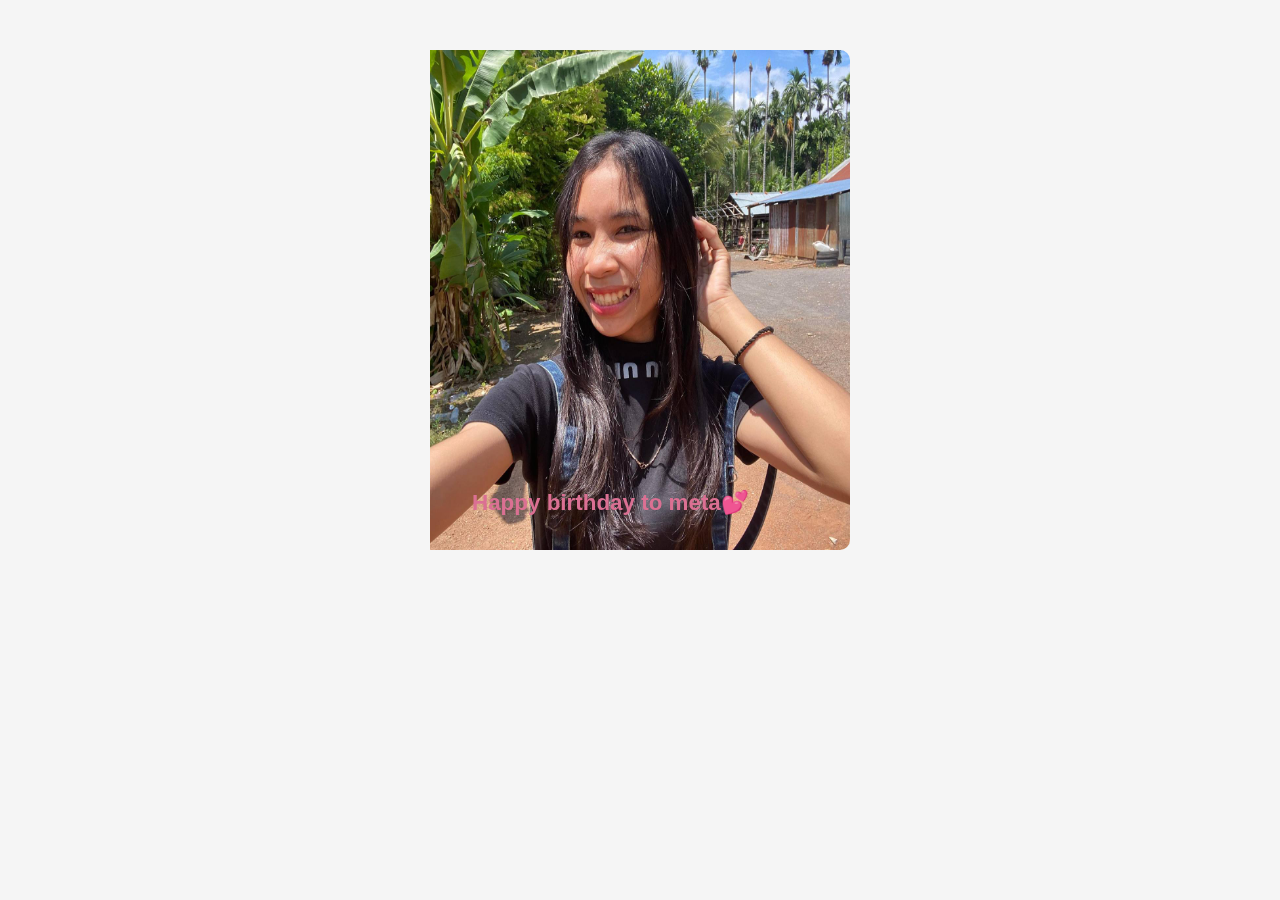
==== birthday.html @ b0f8436a "birthday" ====
<!DOCTYPE html>
<html lang="en">
  <head>
    <meta charset="UTF-8" />
    <meta name="viewport" content="width=device-width, initial-scale=1.0" />
    <title>Birthday</title>
    <link rel="stylesheet" href="style.css" />
  </head>
  <body>
    <div class="container">
      <div class="birth">
        <div class="image">
          <!-- <img src="/icon/img.icons8.png " class="ballon" alt="ballon" /> -->
          <!-- <img src="/icon/hatt.png" class="hat" alt="hat" /> -->
          <img src="/icon/img1.jpg" class="meta" alt="meta" />
          <h2 class="happy" style="color: palevioletred">
            Happy birthday to meta💕
          </h2>
        </div>
        <div class="heading">
          <h3 class="back" style="color: palevioletred">HAPPY BIRTHDAY</h3>
          <p>Dear me! 03/02/2005</p>
          <p>
            Happy birthday to me 💕! These nineteen years have been a remarkable
            journey of watching you grow in to the ingredible person you are
            today. <br />
            <br />Your present bring so much happiness into your life.
            <br />
            I hope happiness and successful 🐰🎂🍰 <br />I will try my
            best.🥰<br /><br />
            I really thank you so much all that come in to my life. &ensp;
            &ensp; &ensp; &ensp; &ensp; &ensp; &ensp; &ensp; &ensp; &ensp;
            &ensp; &ensp; &ensp; (❁´◡`❁)ℳ
          </p>
        </div>
      </div>
    </div>
  </body>
</html>
---- style.css ----
body {
  background-color: whitesmoke;
  display: flex;
  justify-content: center;
  align-items: center;
  margin-top: 50px;
}
.birth {
  border-radius: 1rem;
  position: relative;
  width: 420px;
  height: 500px;
  transform-style: preserve-3d;
  cursor: pointer;
  transform: perspective(2000px);
  transition: 1s;
}
.image {
  position: relative;
  background-color: wheat;
  width: 420px;
  height: 500px;
  border-radius: 0 10px 10px 0;
  overflow: hidden;
  transform-origin: left;
  box-shadow: inset 100px 20px 100px darkolivegreen 30px 0 50px darkolivegreen;
  transition: 4s;
}

.meta {
  width: 420px;
  height: 500px;
}
.happy {
  text-align: center;
  left: 10%;
  top: 84%;
  font-size: 1.4rem;
  font-family: "Tahoma", sans-serif;
  color: #dda0dd80;
  position: absolute;
  transition: 1s;
  /* z-index: 6; */
}
.heading {
  position: absolute;
  background-color: wheat;
  width: 420px;
  height: 500px;
  z-index: -1;
  left: 0;
  border-radius: 0 15px 15px 0;
  top: 0;
  box-shadow: inset 100px 20px 100px darkolivegreen;
}
p {
  line-height: 30px;
  margin: 15px 10px 10px 30px;
  color: #000000ce;
}
.back {
  font-family: "Tahoma", sans-serif;
  color: #dda0dd80;
  text-align: center;
  margin: 30px;
}
.birth:hover {
  transform: perspective(2500px) rotate(5deg);
  box-shadow: inset 100px 20px 100px #d87093e3, 30px 0 50px rgba(216, 112, 147, 0.548)
}
.birth:hover .image {
  transform: rotateY(-145deg);  
}
.birth:hover .happy {
  visibility: hidden;
}
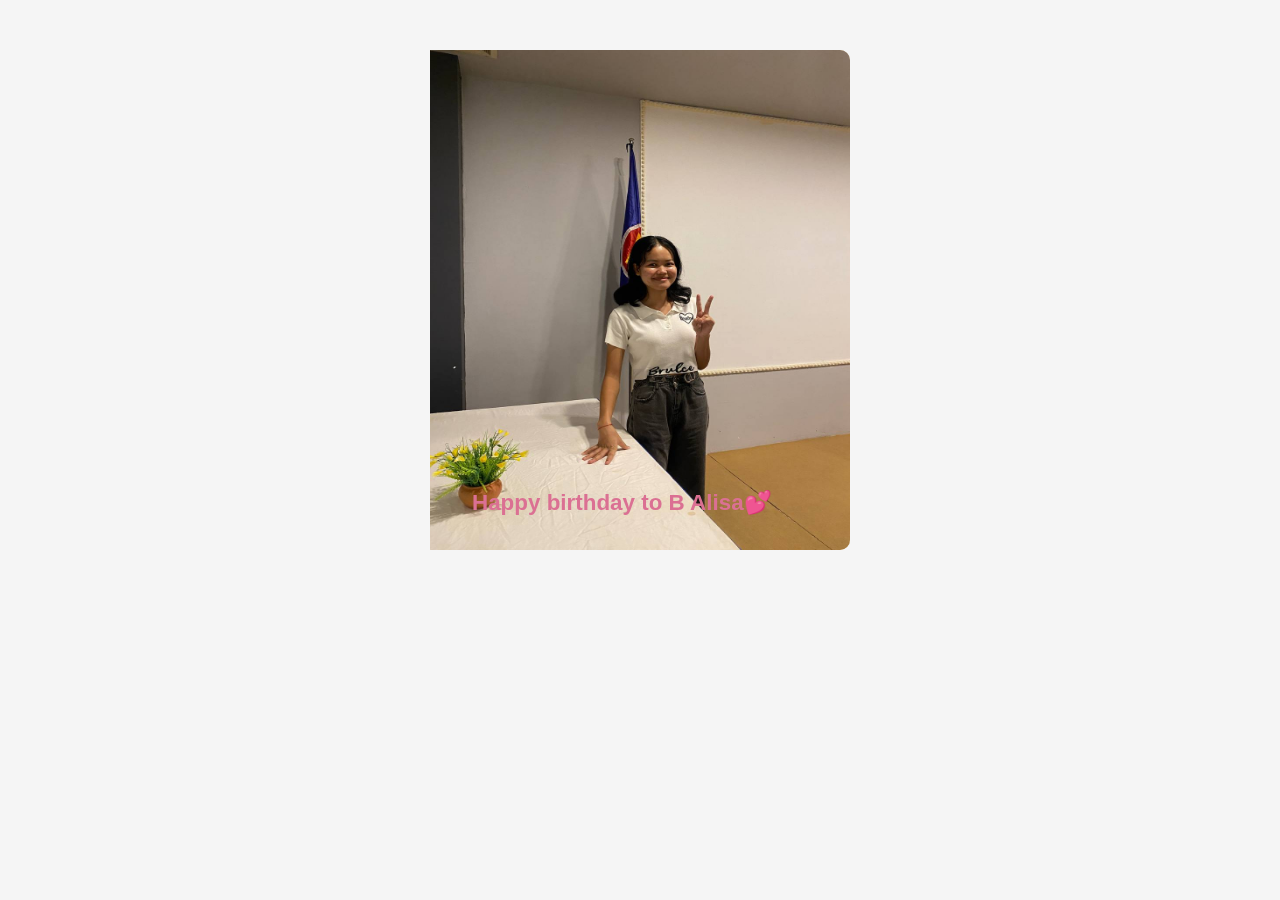
==== commit 4e619745: "first commit" ====
--- a/birthday.html
+++ b/birthday.html
@@ -12,25 +12,26 @@
         <div class="image">
           <!-- <img src="/icon/img.icons8.png " class="ballon" alt="ballon" /> -->
           <!-- <img src="/icon/hatt.png" class="hat" alt="hat" /> -->
-          <img src="/icon/img1.jpg" class="meta" alt="meta" />
+          <img src="/icon/image.png" class="meta" alt="meta" />
           <h2 class="happy" style="color: palevioletred">
-            Happy birthday to meta💕
+            Happy birthday to B Alisa💕
           </h2>
         </div>
         <div class="heading">
           <h3 class="back" style="color: palevioletred">HAPPY BIRTHDAY</h3>
-          <p>Dear me! 03/02/2005</p>
+          <p>12 September Have a beautiful day 💕</p>
           <p>
-            Happy birthday to me 💕! These nineteen years have been a remarkable
+            Happy birthday to b Alisa 💕 For this years have been a remarkable
             journey of watching you grow in to the ingredible person you are
             today. <br />
             <br />Your present bring so much happiness into your life.
             <br />
-            I hope happiness and successful 🐰🎂🍰 <br />I will try my
-            best.🥰<br /><br />
-            I really thank you so much all that come in to my life. &ensp;
+            I wish you good luck in your whole life have a lot of money and more
+            beautiful <br />
+            🐰🎂🍰🥰<br /><br />
+            This is a honestly love for you baby &ensp; &ensp; &ensp; &ensp;
             &ensp; &ensp; &ensp; &ensp; &ensp; &ensp; &ensp; &ensp; &ensp;
-            &ensp; &ensp; &ensp; (❁´◡`❁)ℳ
+            (❁´◡`❁)ℳ From Meta❤️
           </p>
         </div>
       </div>
